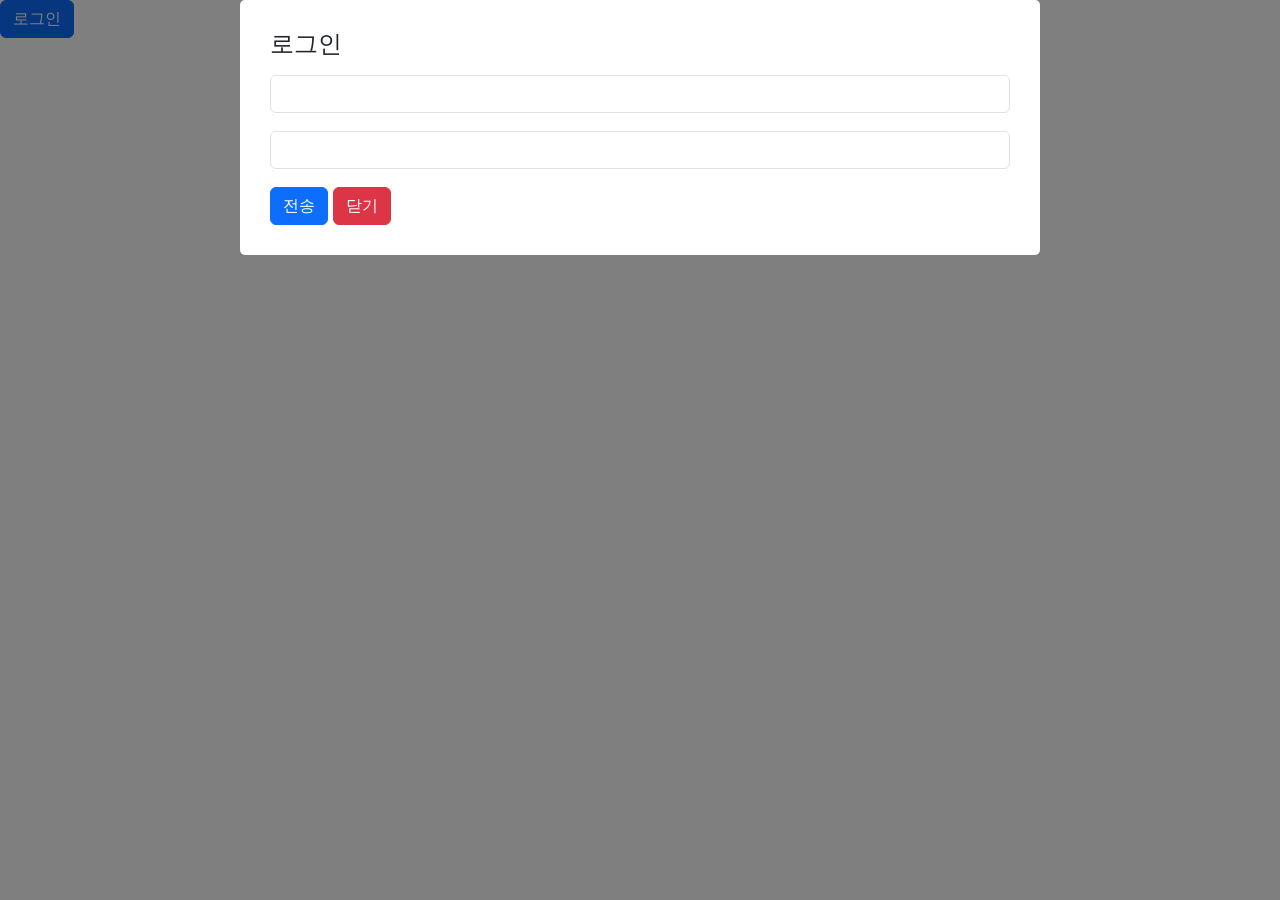
==== formmain/index.html @ 791c84d3 "Add files via upload" ====
<!doctype html>
<html lang="en">
  <head>
    <meta charset="utf-8">
    <meta name="viewport" content="width=device-width, initial-scale=1">
    <title>Bootstrap demo</title>
    <link rel="stylesheet" href="./style.css">
    <script src="https://code.jquery.com/jquery-3.6.0.min.js"></script>
    <link href="https://cdn.jsdelivr.net/npm/bootstrap@5.3.0-alpha1/dist/css/bootstrap.min.css" rel="stylesheet" integrity="sha384-GLhlTQ8iRABdZLl6O3oVMWSktQOp6b7In1Zl3/Jr59b6EGGoI1aFkw7cmDA6j6gD" crossorigin="anonymous">
  </head>
  <body>
    <div class="wrapper">
      <button type="button" class="btn btn-primary" id="login-btn">로그인</button>
      <div class="overlay">
        <div class="login-box">
          <h4>로그인</h4>
          <form action="./test.html">
            <div class="my-3">
              <input type="text" class="form-control" id="id">
              <p class="alert id-alert"></p>
              <div class="id-text"></div>
             
            </div>
            <div class="my-3">
              <input type="password" class="form-control" id="pw">
              <p class="alert pw-alert"></p>
              <div class="pw-text"></div>
              <div class="pw-text6"></div>
             
            </div>
            <button type="submit" class="btn btn-primary" id="submit-btn">전송</button>
            <button type="button" class="btn btn-danger" id="close-btn">닫기</button>
          </form>
        </div>
      </div>
    </div>
    <!-- <script src="./test.js"></script> -->
    <script src="./login.js"></script>
    <script src="./form.js"></script>
    <script src="https://cdn.jsdelivr.net/npm/bootstrap@5.3.0-alpha1/dist/js/bootstrap.bundle.min.js" integrity="sha384-w76AqPfDkMBDXo30jS1Sgez6pr3x5MlQ1ZAGC+nuZB+EYdgRZgiwxhTBTkF7CXvN" crossorigin="anonymous"></script>
  </body>
</html>
---- formmain/style.css ----
.overlay {
  width: 100%;
  height: 100vh;
  position: fixed;
  background-color: rgba(0, 0, 0, 0.5);
  top: 0;
  bottom: 0;
  right: 0;
  left: 0;
  /* visibility: hidden; */
  /*   opacity: 0은 투명 1은 불투명 */
  /* opacity: 0; */

}

.overlay.open-modal {
  visibility: visible;
  opacity: 1;
  transition: all 1s;
}

.login-box {
  max-width: 800px;
  margin: 0 auto;
  background-color: white;
  border-radius: 5px;
  padding: 30px;
}

.alert.id-alert,
.alert.pw-alert{
  margin-bottom: 0px;
  padding: 0;
}


.pw-text,
.id-text{
  color: red;
  font-size: 14px;
}



/* .sign {
  position: relative;
  top: 25px;
  width: 80vw;
  margin: 0 auto;
  border-radius: 5px;
  border: 1px solid black;
  background-color: white;
  z-index: 200;
  visibility: hidden;
  transition: all 10s ease-in-out;
}

.sign p {
  margin-top: 25px;
  font-weight: 700;
  font-size: 25px;
}

.sign button {
  margin-bottom: 25px;
}

.sign p, .sign button {
  margin-left: 25px;
}

.overlay {
  position: fixed;
  top: 0;
  width: 100vw;
  height: 100vh;
  z-index: 100;
  background-color: rgba(63, 65, 80, 0.5);
  visibility: hidden;
  transition: all 10s ease-in-out;
}

.overlay.is-active, .sign.is-active {
  visibility: visible;
  transition: visibility 0.5s ease-in-out;
} */
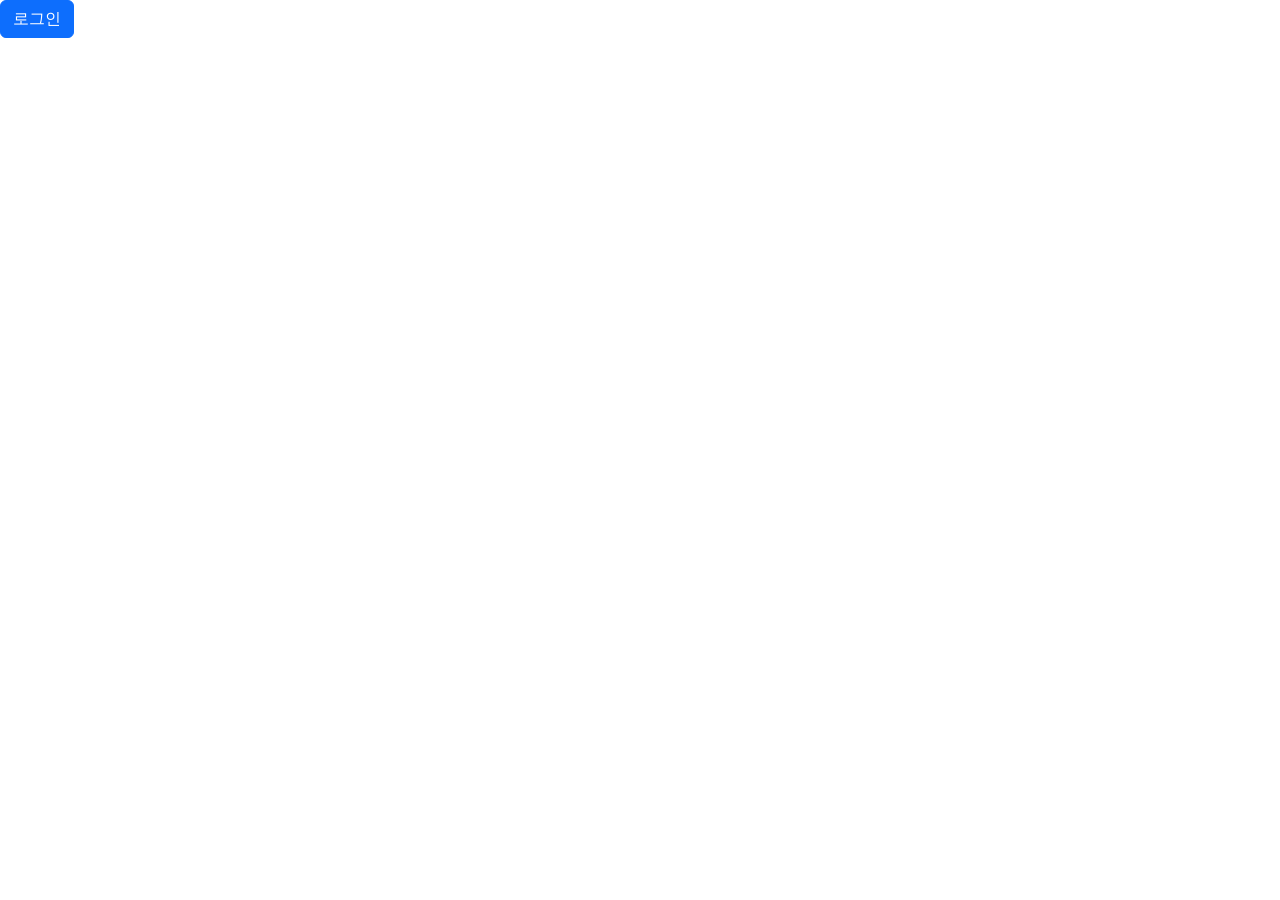
==== commit 25b8c5d8: "Add files via upload" ====
--- a/formmain/index.html
+++ b/formmain/index.html
@@ -25,7 +25,6 @@
               <input type="password" class="form-control" id="pw">
               <p class="alert pw-alert"></p>
               <div class="pw-text"></div>
-              <div class="pw-text6"></div>
              
             </div>
             <button type="submit" class="btn btn-primary" id="submit-btn">전송</button>
--- a/formmain/style.css
+++ b/formmain/style.css
@@ -7,9 +7,9 @@
   bottom: 0;
   right: 0;
   left: 0;
-  /* visibility: hidden; */
+  visibility: hidden;
   /*   opacity: 0은 투명 1은 불투명 */
-  /* opacity: 0; */
+  opacity: 0;
 
 }
 
@@ -29,16 +29,25 @@
 
 .alert.id-alert,
 .alert.pw-alert{
-  margin-bottom: 0px;
   padding: 0;
+  color: red;
+  font-size: 12px;
+  display: none;
 }
 
+/* .alert{
+  padding: 0;
+  display: none;
+  color: red;
+  font-size: 12px;
+} */
 
-.pw-text,
+
+/* .pw-text,
 .id-text{
   color: red;
   font-size: 14px;
-}
+} */
 
 
 
